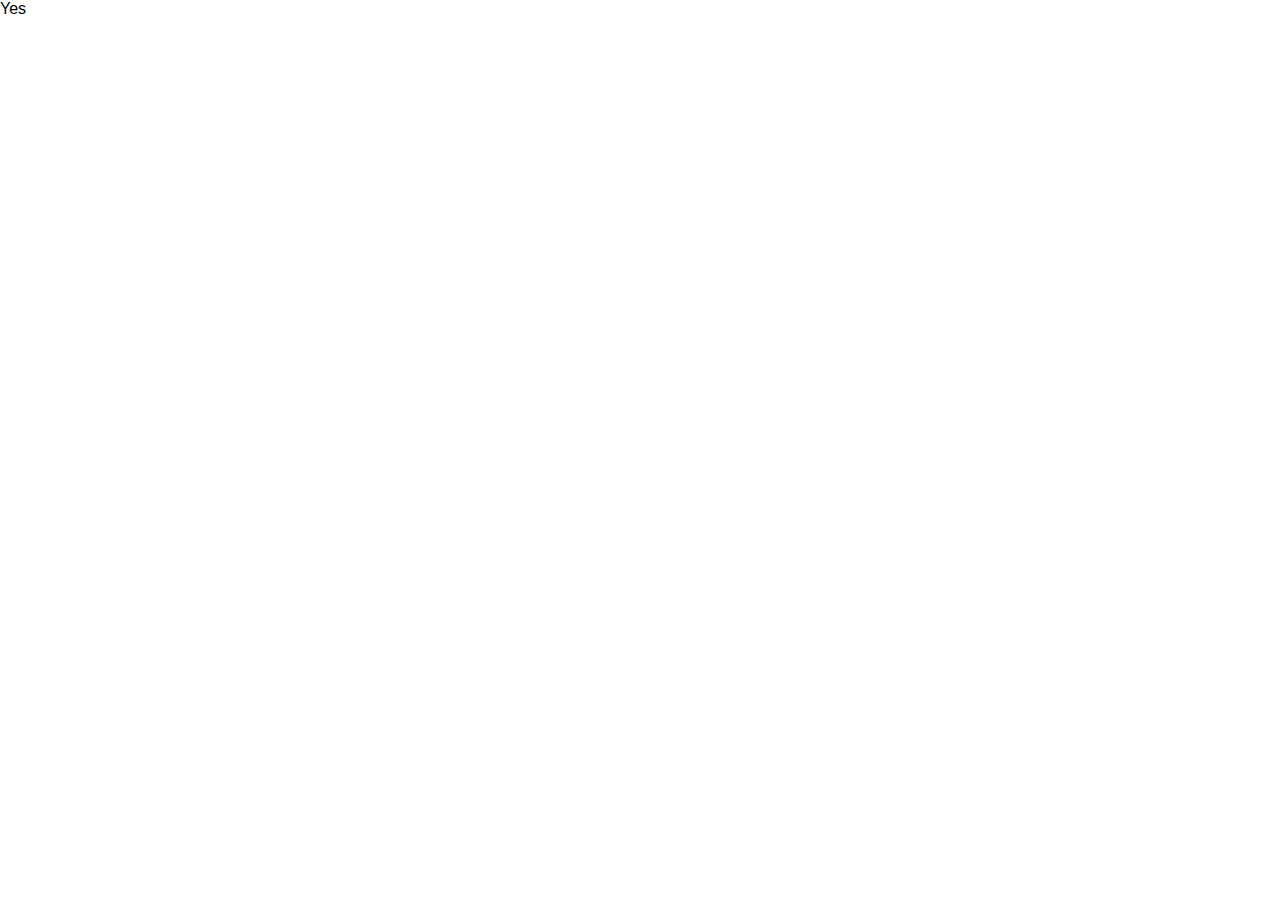
==== Yes.html @ 9194e579 "Cooking, but not a Chef👨🏾‍🍳" ====
<!DOCTYPE html>
<html lang="en">

<head>
    <meta charset="UTF-8">
    <meta name="viewport" content="width=device-width, initial-scale=1.0">
    <title>Proposal || She Said Yes!!!</title>
    <link rel="shortcut icon" href="/Assets/Media/logo.png" type="image/png">
    <link rel="stylesheet" href="/Assets/Styles/Style.css">
</head>

<body>
    <main>
        <span>Yes</span>
    </main>

</body>

</html>
---- Assets/Styles/Style.css ----
* {
    margin: 0;
    padding: 0;
    box-sizing: border-box;
    text-decoration: none;
    font-family: "Nunito", sans-serif;
}
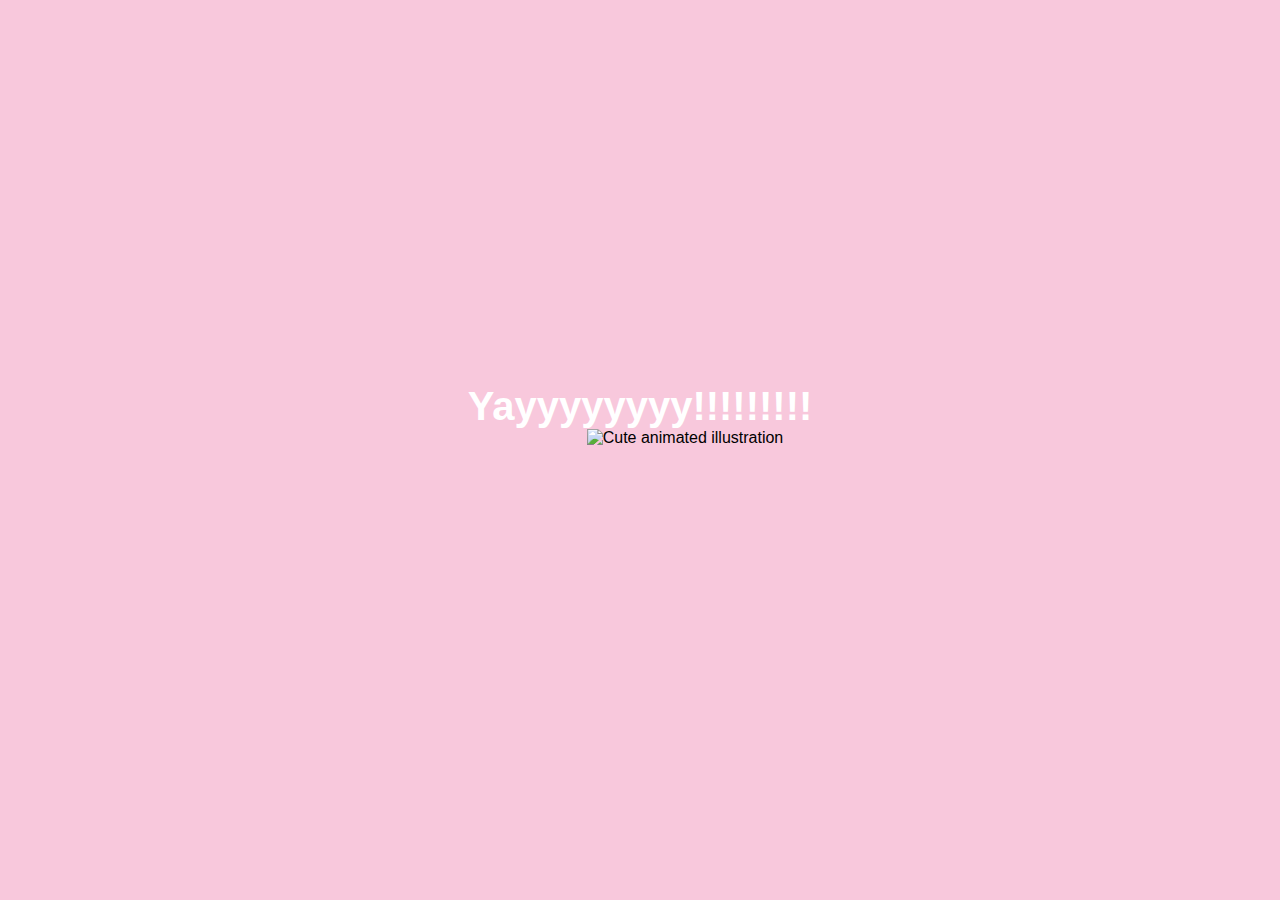
==== commit 3ab54a5b: "Finishing Touches..." ====
--- a/Yes.html
+++ b/Yes.html
@@ -10,8 +10,13 @@
 </head>
 
 <body>
-    <main>
-        <span>Yes</span>
+    <main class="container">
+        <div>
+            <h1 class="headerText">Yayyyyyyyy!!!!!!!!!</h1>
+        </div>
+        <div class="gifContainer">
+            <img src="https://media0.giphy.com/media/T86i6yDyOYz7J6dPhf/giphy.gif" alt="Cute animated illustration">
+        </div>
     </main>
 
 </body>
--- a/Assets/Styles/Style.css
+++ b/Assets/Styles/Style.css
@@ -4,4 +4,62 @@
     box-sizing: border-box;
     text-decoration: none;
     font-family: "Nunito", sans-serif;
+}
+
+body {
+    display: flex;
+    justify-content: center;
+    align-items: center;
+    height: 90vh;
+    background-color: #F8C8DC;
+}
+
+#noButton {
+    position: absolute;
+    margin-left: 150px;
+    transition: 0.5s;
+}
+
+#yesButton {
+    position: absolute;
+    margin-right: 150px;
+}
+
+.headerText {
+    font-size: 40px;
+    font-weight: bold;
+    color: white;
+    text-align: center;
+    margin-top: 20px;
+    margin-bottom: 0px;
+}
+
+.buttons {
+    display: flex;
+    flex-direction: row;
+    justify-content: center;
+    align-items: center;
+    margin-top: 20px;
+    margin-left: 20px;
+}
+
+.btn {
+    background-color: #FFB6C1;
+    color: white;
+    padding: 15px 32px;
+    text-align: center;
+    display: inline-block;
+    font-size: 16px;
+    margin: 4px 2px;
+    cursor: pointer;
+    border: none;
+    border-radius: 12px;
+    transition: background-color 0.3s ease;
+}
+
+.gifContainer {
+    display: flex;
+    justify-content: center;
+    align-items: center;
+    margin-left: 90px;
 }